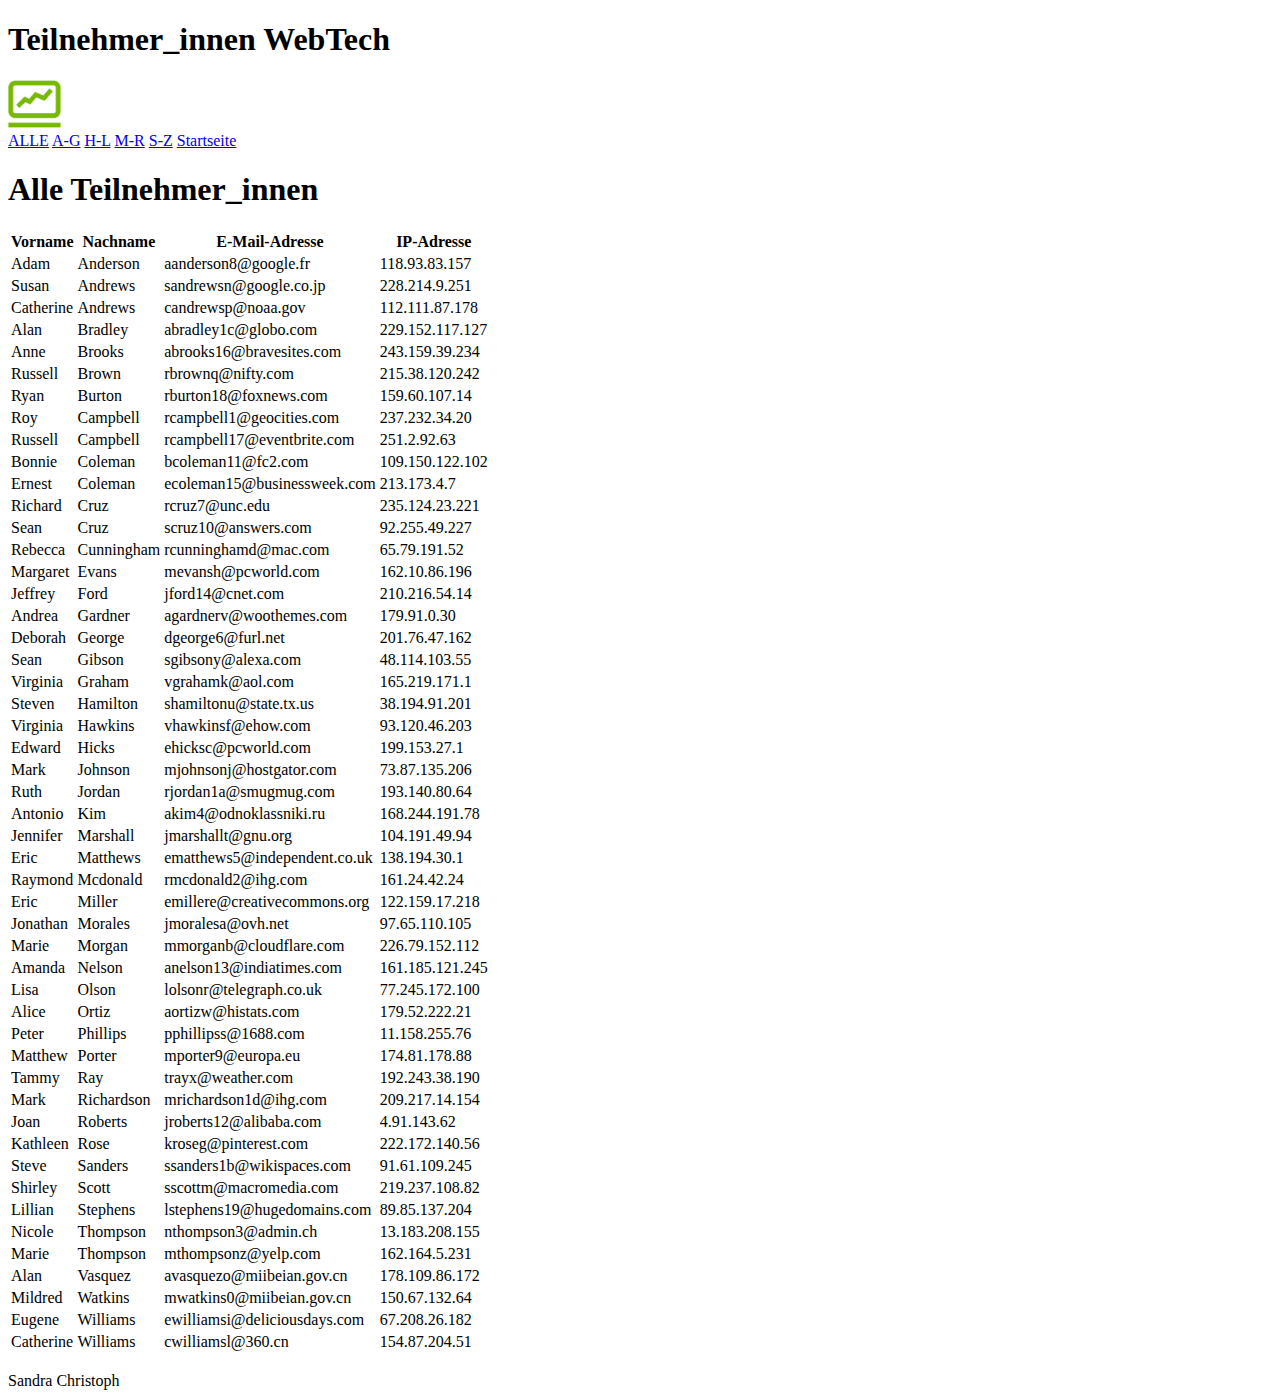
==== aufgabe1/aufgabe1.html @ f1a10b06 "aufgabe1" ====
<!DOCTYPE html>

<html lang="en" dir="ltr">

  <head>

    <meta charset="utf-8">

    <title></title>

  </head>

  <body>

    <header>

      <h1>Teilnehmer_innen WebTech</h1>

    </header>

    <nav>

      <img src="../images/fiw.jpg" alt="FIW-Logo" style="width:53px;height:48px"><br />

      <a href="aufgabe1.html">ALLE</a>

      <a href="./NN/ag.html">A-G</a>

      <a href="./NN/hl.html">H-L</a>

      <a href="./NN/mr.html">M-R</a>

      <a href="./NN/sz.html">S-Z</a>

      <a href="https://fiw.htw-berlin.de/">Startseite</a>

    </nav>

    <section>

      <h1>Alle Teilnehmer_innen</h1>

      <table>

				<tr>

					<th>Vorname</th>

					<th>Nachname</th>

					<th>E-Mail-Adresse</th>

					<th>IP-Adresse</th>

				</tr>

				<tr>

					<td>Adam</td>

					<td>Anderson</td>

					<td>aanderson8@google.fr</td>

					<td>118.93.83.157</td>

				</tr>

				<tr>

					<td>Susan</td>

					<td>Andrews</td>

					<td>sandrewsn@google.co.jp</td>

					<td>228.214.9.251</td>

				</tr>

				<tr>

					<td>Catherine</td>

					<td>Andrews</td>

					<td>candrewsp@noaa.gov</td>

					<td>112.111.87.178</td>

				</tr>

				<tr>

					<td>Alan</td>

					<td>Bradley</td>

					<td>abradley1c@globo.com</td>

					<td>229.152.117.127</td>

				</tr>

				<tr>

					<td>Anne</td>

					<td>Brooks</td>

					<td>abrooks16@bravesites.com</td>

					<td>243.159.39.234</td>

				</tr>

				<tr>

					<td>Russell</td>

					<td>Brown</td>

					<td>rbrownq@nifty.com</td>

					<td>215.38.120.242</td>

				</tr>

				<tr>

					<td>Ryan</td>

					<td>Burton</td>

					<td>rburton18@foxnews.com</td>

					<td>159.60.107.14</td>

				</tr>

				<tr>

					<td>Roy</td>

					<td>Campbell</td>

					<td>rcampbell1@geocities.com</td>

					<td>237.232.34.20</td>

				</tr>

				<tr>

					<td>Russell</td>

					<td>Campbell</td>

					<td>rcampbell17@eventbrite.com</td>

					<td>251.2.92.63</td>

				</tr>

				<tr>

					<td>Bonnie</td>

					<td>Coleman</td>

					<td>bcoleman11@fc2.com</td>

					<td>109.150.122.102</td>

				</tr>

				<tr>

					<td>Ernest</td>

					<td>Coleman</td>

					<td>ecoleman15@businessweek.com</td>

					<td>213.173.4.7</td>

				</tr>

				<tr>

					<td>Richard</td>

					<td>Cruz</td>

					<td>rcruz7@unc.edu</td>

					<td>235.124.23.221</td>

				</tr>

				<tr>

					<td>Sean</td>

					<td>Cruz</td>

					<td>scruz10@answers.com</td>

					<td>92.255.49.227</td>

				</tr>

				<tr>

					<td>Rebecca</td>

					<td>Cunningham</td>

					<td>rcunninghamd@mac.com</td>

					<td>65.79.191.52</td>

				</tr>

				<tr>

					<td>Margaret</td>

					<td>Evans</td>

					<td>mevansh@pcworld.com</td>

					<td>162.10.86.196</td>

				</tr>

				<tr>

					<td>Jeffrey</td>

					<td>Ford</td>

					<td>jford14@cnet.com</td>

					<td>210.216.54.14</td>

				</tr>

				<tr>

					<td>Andrea</td>

					<td>Gardner</td>

					<td>agardnerv@woothemes.com</td>

					<td>179.91.0.30</td>

				</tr>

				<tr>

					<td>Deborah</td>

					<td>George</td>

					<td>dgeorge6@furl.net</td>

					<td>201.76.47.162</td>

				</tr>

				<tr>

					<td>Sean</td>

					<td>Gibson</td>

					<td>sgibsony@alexa.com</td>

					<td>48.114.103.55</td>

				</tr>

				<tr>

					<td>Virginia</td>

					<td>Graham</td>

					<td>vgrahamk@aol.com</td>

					<td>165.219.171.1</td>

				</tr>

				<tr>

					<td>Steven</td>

					<td>Hamilton</td>

					<td>shamiltonu@state.tx.us</td>

					<td>38.194.91.201</td>

				</tr>

				<tr>

					<td>Virginia</td>

					<td>Hawkins</td>

					<td>vhawkinsf@ehow.com</td>

					<td>93.120.46.203</td>

				</tr>

				<tr>

					<td>Edward</td>

					<td>Hicks</td>

					<td>ehicksc@pcworld.com</td>

					<td>199.153.27.1</td>

				</tr>

				<tr>

					<td>Mark</td>

					<td>Johnson</td>

					<td>mjohnsonj@hostgator.com</td>

					<td>73.87.135.206</td>

				</tr>

				<tr>

					<td>Ruth</td>

					<td>Jordan</td>

					<td>rjordan1a@smugmug.com</td>

					<td>193.140.80.64</td>

				</tr>

				<tr>

					<td>Antonio</td>

					<td>Kim</td>

					<td>akim4@odnoklassniki.ru</td>

					<td>168.244.191.78</td>

				</tr>

				<tr>

					<td>Jennifer</td>

					<td>Marshall</td>

					<td>jmarshallt@gnu.org</td>

					<td>104.191.49.94</td>

				</tr>

				<tr>

					<td>Eric</td>

					<td>Matthews</td>

					<td>ematthews5@independent.co.uk</td>

					<td>138.194.30.1</td>

				</tr>

				<tr>

					<td>Raymond</td>

					<td>Mcdonald</td>

					<td>rmcdonald2@ihg.com</td>

					<td>161.24.42.24</td>

				</tr>

				<tr>

					<td>Eric</td>

					<td>Miller</td>

					<td>emillere@creativecommons.org</td>

					<td>122.159.17.218</td>

				</tr>

				<tr>

					<td>Jonathan</td>

					<td>Morales</td>

					<td>jmoralesa@ovh.net</td>

					<td>97.65.110.105</td>

				</tr>

				<tr>

					<td>Marie</td>

					<td>Morgan</td>

					<td>mmorganb@cloudflare.com</td>

					<td>226.79.152.112</td>

				</tr>

				<tr>

					<td>Amanda</td>

					<td>Nelson</td>

					<td>anelson13@indiatimes.com</td>

					<td>161.185.121.245</td>

				</tr>

				<tr>

					<td>Lisa</td>

					<td>Olson</td>

					<td>lolsonr@telegraph.co.uk</td>

					<td>77.245.172.100</td>

				</tr>

				<tr>

					<td>Alice</td>

					<td>Ortiz</td>

					<td>aortizw@histats.com</td>

					<td>179.52.222.21</td>

				</tr>

				<tr>

					<td>Peter</td>

					<td>Phillips</td>

					<td>pphillipss@1688.com</td>

					<td>11.158.255.76</td>

				</tr>

				<tr>

					<td>Matthew</td>

					<td>Porter</td>

					<td>mporter9@europa.eu</td>

					<td>174.81.178.88</td>

				</tr>

				<tr>

					<td>Tammy</td>

					<td>Ray</td>

					<td>trayx@weather.com</td>

					<td>192.243.38.190</td>

				</tr>

				<tr>

					<td>Mark</td>

					<td>Richardson</td>

					<td>mrichardson1d@ihg.com</td>

					<td>209.217.14.154</td>

				</tr>

				<tr>

					<td>Joan</td>

					<td>Roberts</td>

					<td>jroberts12@alibaba.com</td>

					<td>4.91.143.62</td>

				</tr>

				<tr>

					<td>Kathleen</td>

					<td>Rose</td>

					<td>kroseg@pinterest.com</td>

					<td>222.172.140.56</td>

				</tr>

				<tr>

					<td>Steve</td>

					<td>Sanders</td>

					<td>ssanders1b@wikispaces.com</td>

					<td>91.61.109.245</td>

				</tr>

				<tr>

					<td>Shirley</td>

					<td>Scott</td>

					<td>sscottm@macromedia.com</td>

					<td>219.237.108.82</td>

				</tr>

				<tr>

					<td>Lillian</td>

					<td>Stephens</td>

					<td>lstephens19@hugedomains.com</td>

					<td>89.85.137.204</td>

				</tr>

				<tr>

					<td>Nicole</td>

					<td>Thompson</td>

					<td>nthompson3@admin.ch</td>

					<td>13.183.208.155</td>

				</tr>

				<tr>

					<td>Marie</td>

					<td>Thompson</td>

					<td>mthompsonz@yelp.com</td>

					<td>162.164.5.231</td>

				</tr>

				<tr>

					<td>Alan</td>

					<td>Vasquez</td>

					<td>avasquezo@miibeian.gov.cn</td>

					<td>178.109.86.172</td>

				</tr>

				<tr>

					<td>Mildred</td>

					<td>Watkins</td>

					<td>mwatkins0@miibeian.gov.cn</td>

					<td>150.67.132.64</td>

				</tr>

				<tr>

					<td>Eugene</td>

					<td>Williams</td>

					<td>ewilliamsi@deliciousdays.com</td>

					<td>67.208.26.182</td>

				</tr>

				<tr>

					<td>Catherine</td>

					<td>Williams</td>

					<td>cwilliamsl@360.cn</td>

					<td>154.87.204.51</td>

				</tr>

			</table>



    </section>

    <footer><br />Sandra Christoph</footer>



  </body>

</html>
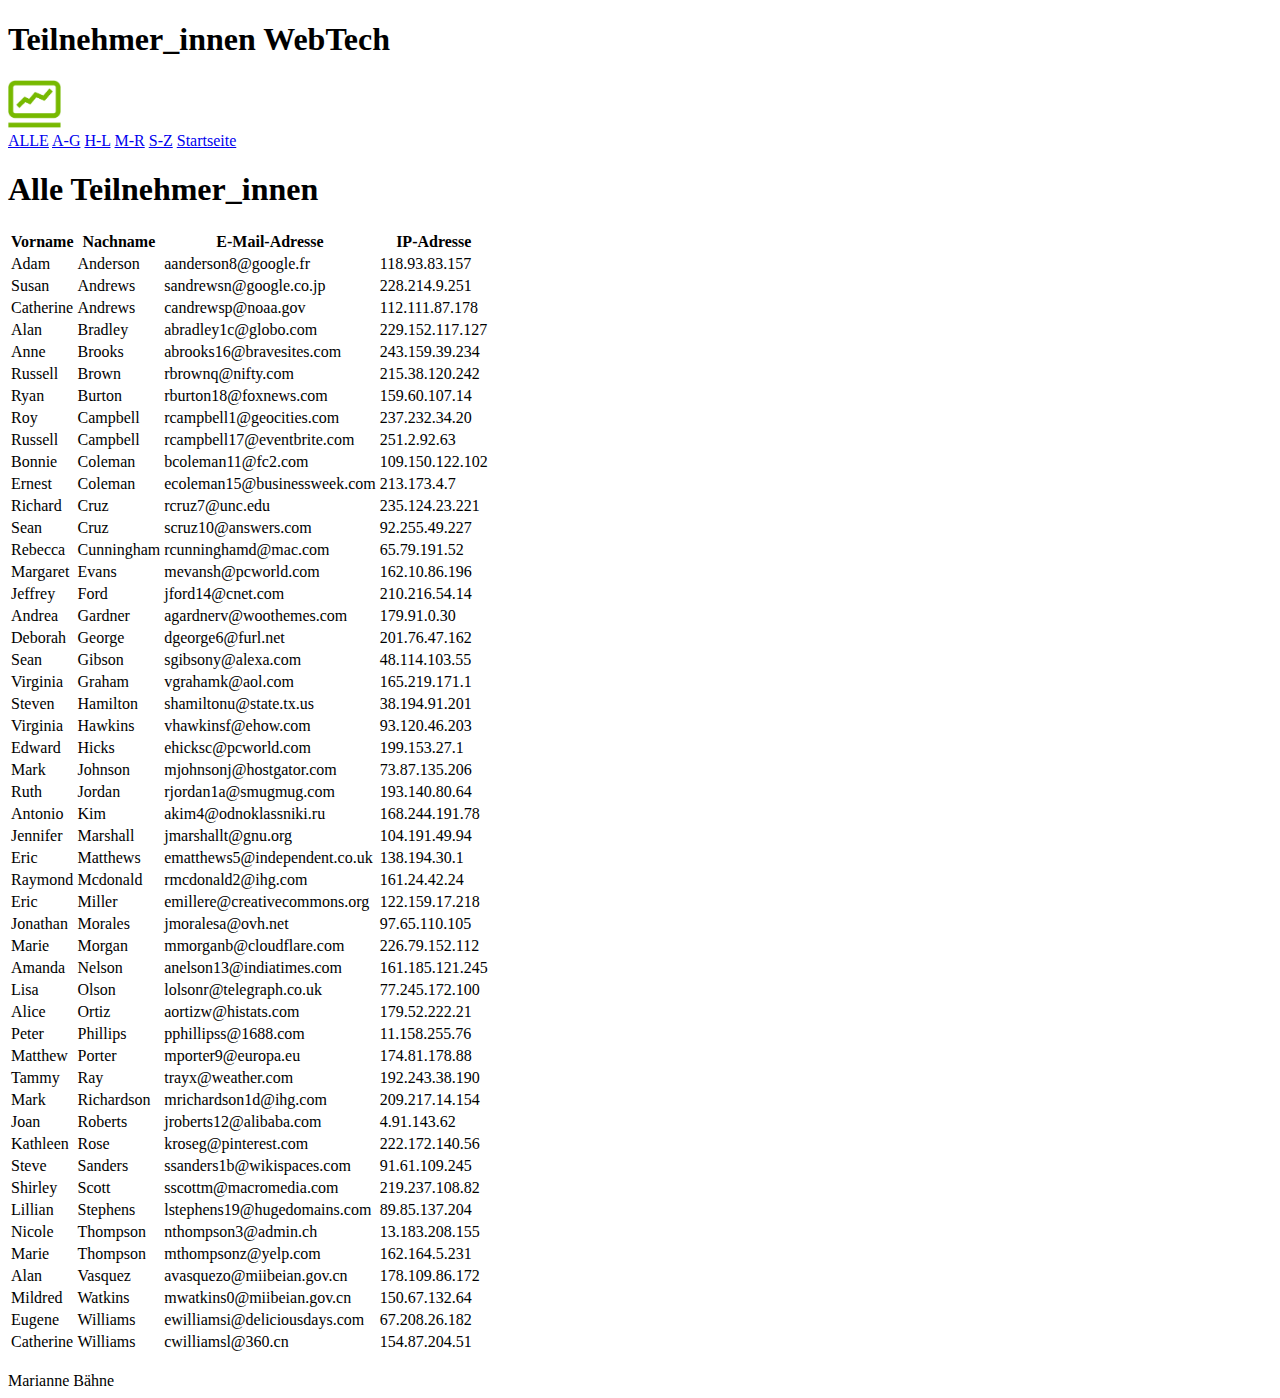
==== commit ada87b91: "aufgabe1" ====
--- a/aufgabe1/aufgabe1.html
+++ b/aufgabe1/aufgabe1.html
@@ -660,7 +660,7 @@
 
     </section>
 
-    <footer><br />Sandra Christoph</footer>
+    <footer><br />Marianne Bähne</footer>
 
 
 
